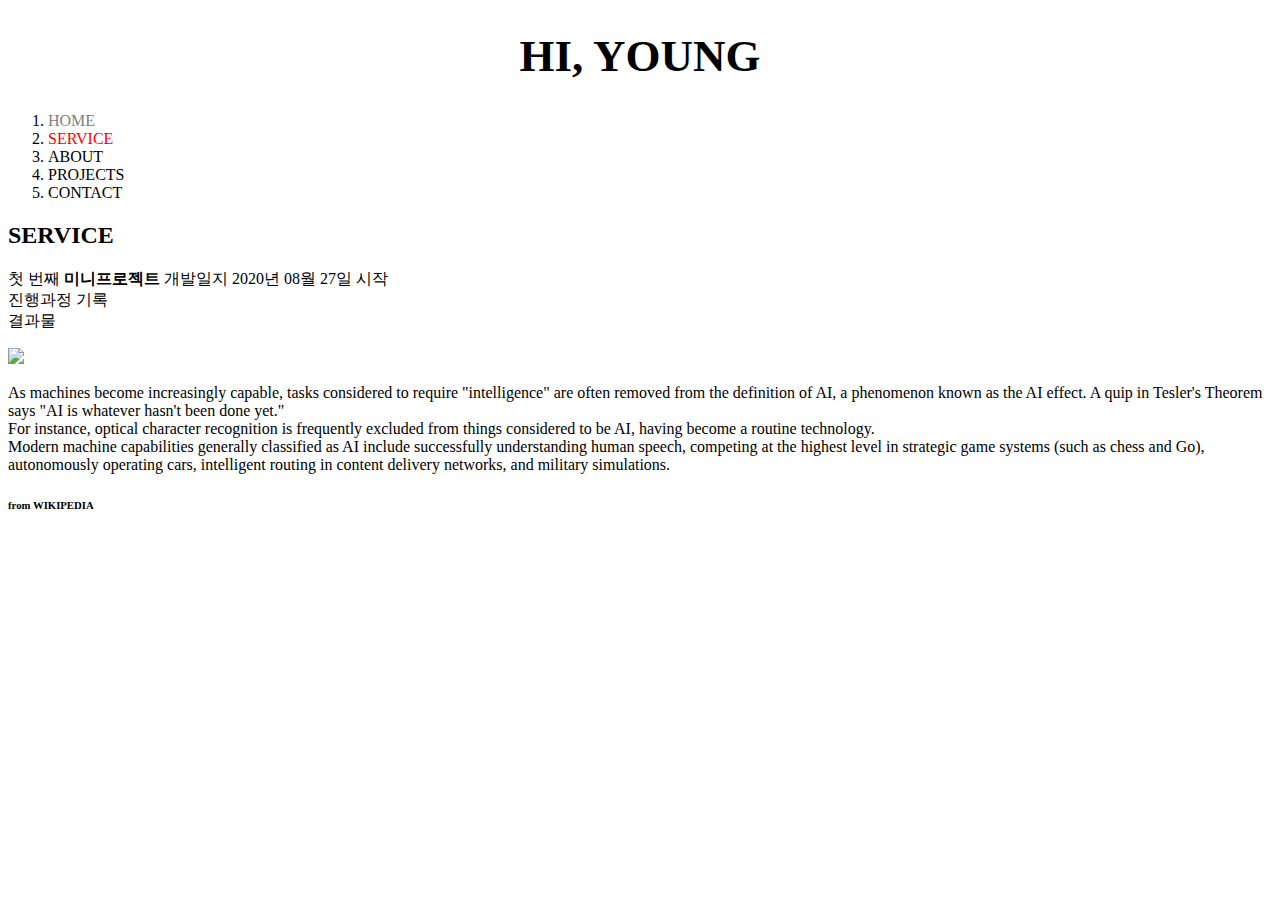
==== 2.html @ 8da422b5 "0914" ====
<!--title과 meta는 아래 body부분을 설명하는 것에 해당한다, body를 설명하는 것은 또 head라는 태그에 속해야 한다-->
<!--html의 태그들은 head 태그 또는 body 태그 중 하나에 반드시 속한다-->
<!--head 와 body 태그를 묶어두는 최상의 태그 : /html-->
<!--그리고 항상 상위에 이 문서는 html 언어로 쓰여졌음을 명시하는 doctype html이 있어줘야 한다-->

<!DOCTYPE html>
<html>
	<head>
		<title>HI, YOUNG</title>
		<meta charset="utf-8" />

		<!-- Global site tag (gtag.js) - Google Analytics -->
		<script
			async="async"
			src="https://www.googletagmanager.com/gtag/js?id=UA-177895999-1"
		></script>
		<script>
			window.dataLayer = window.dataLayer || [];
			function gtag() {
				dataLayer.push(arguments);
			}
			gtag('js', new Date());

			gtag('config', 'UA-177895999-1');
		</script>
		<style>
			a {
				color: black;
				text-decoration: none;
			}
            #active {
                color: red;
            }
            .saw {
                color: gray;
            }

			h1 {
				font-size: 45px;
				text-align: center;
			}
		</style>
	</head>

	<body>
		<h1>
			<a href="index.html">HI, YOUNG</a>
		</h1>
		<ol>
			<li>
				<a href="1.html" class="saw">HOME</a>
			</li>
			<li>
				<a href="2.html" class="saw" id="active">SERVICE</a>
			</li>
			<li>
				<a href="3.html">ABOUT</a>
			</li>
			<li>
				<a href="4.html">PROJECTS</a>
			</li>

			<li>
				<a href="5.html">CONTACT</a>
			</li>
		</ol>

		<!-- ul, ol의 자식태그 : li, li의 부모태그 : ul-->
		<!-- ol : ordered list, ul : unordered list-->

		<h2>SERVICE</h2>
		<p>
			첫 번째
			<strong>
				미니프로젝트
			</strong>
			개발일지 2020년 08월 27일 시작<br />
			진행과정 기록<br />
			결과물
		</p>

		<img src="coding.jpg" width="100%" />
		<!-- src=, width= attribute에 해당-->

		<p>
			As machines become increasingly capable, tasks considered to require "intelligence" are
			often removed from the definition of AI, a phenomenon known as the AI effect. A quip in
			Tesler's Theorem says "AI is whatever hasn't been done yet."<br />
			For instance, optical character recognition is frequently excluded from things
			considered to be AI, having become a routine technology.<br />
			Modern machine capabilities generally classified as AI include successfully
			understanding human speech, competing at the highest level in strategic game systems
			(such as chess and Go), autonomously operating cars, intelligent routing in content
			delivery networks, and military simulations.
		</p>

		<h6>from WIKIPEDIA</h6>

		<div id="disqus_thread"></div>
		<script>
			/**
			 *  RECOMMENDED CONFIGURATION VARIABLES: EDIT AND UNCOMMENT THE SECTION BELOW TO INSERT DYNAMIC VALUES FROM YOUR PLATFORM OR CMS.
			 *  LEARN WHY DEFINING THESE VARIABLES IS IMPORTANT: https://disqus.com/admin/universalcode/#configuration-variables*/
			/*
    var disqus_config = function () {
    this.page.url = PAGE_URL;  // Replace PAGE_URL with your page's canonical URL variable
    this.page.identifier = PAGE_IDENTIFIER; // Replace PAGE_IDENTIFIER with your page's unique identifier variable
    };
    */
			(function () {
				// DON'T EDIT BELOW THIS LINE
				var d = document,
					s = d.createElement('script');
				s.src = 'https://hiyoung-1.disqus.com/embed.js';
				s.setAttribute('data-timestamp', +new Date());
				(d.head || d.body).appendChild(s);
			})();
		</script>
		<noscript
			>Please enable JavaScript to view the
			<a href="https://disqus.com/?ref_noscript">comments powered by Disqus.</a>
		</noscript>
	</body>
</html>
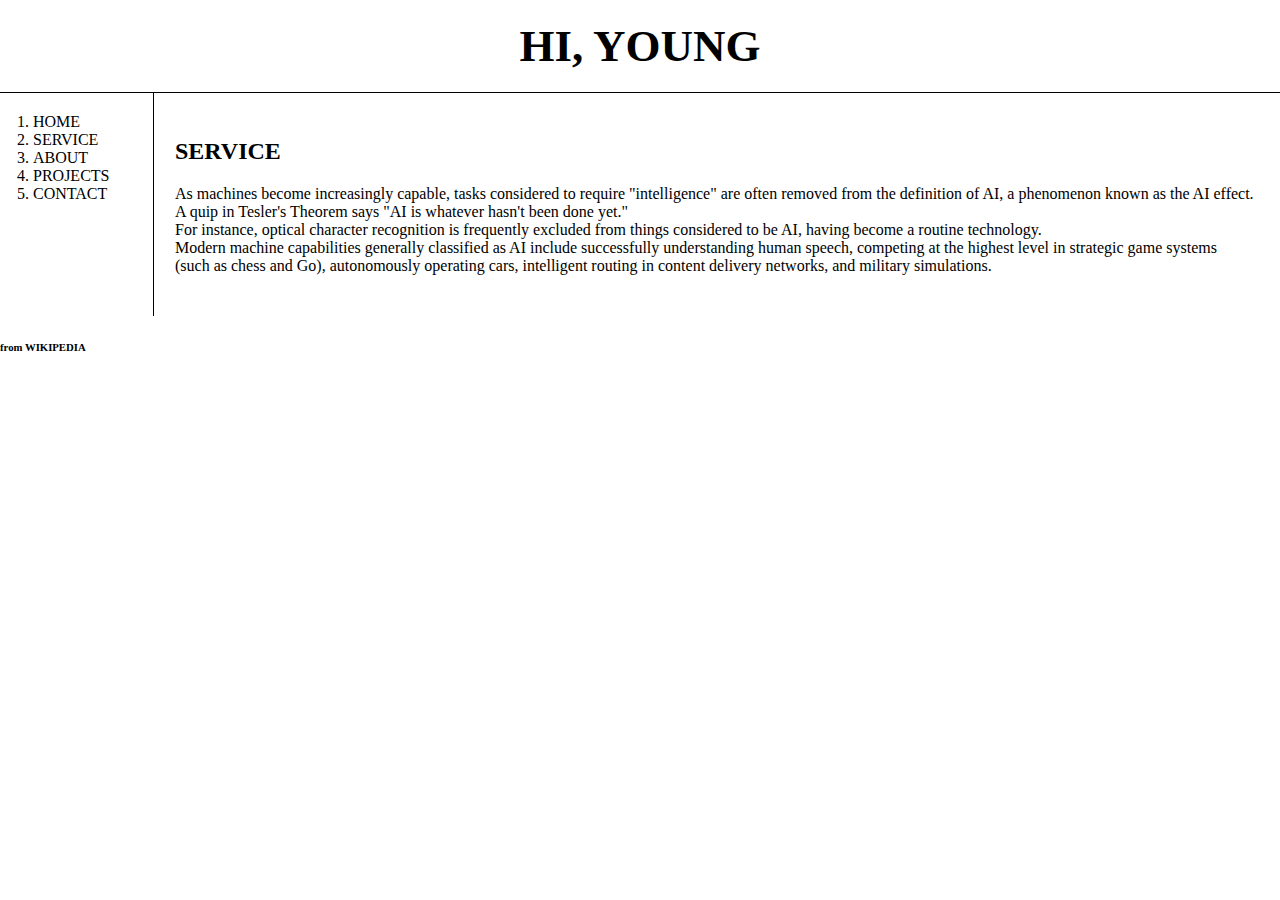
==== commit e8adcf49: "0915" ====
--- a/2.html
+++ b/2.html
@@ -3,122 +3,112 @@
 <!--head 와 body 태그를 묶어두는 최상의 태그 : /html-->
 <!--그리고 항상 상위에 이 문서는 html 언어로 쓰여졌음을 명시하는 doctype html이 있어줘야 한다-->
 
-<!DOCTYPE html>
+<!doctype html>
 <html>
-	<head>
-		<title>HI, YOUNG</title>
-		<meta charset="utf-8" />
+    <head>
+        <title>HI, YOUNG</title>
+        <meta charset="utf-8"/>
+        <link rel="stylesheet" href="style.css">
 
-		<!-- Global site tag (gtag.js) - Google Analytics -->
-		<script
-			async="async"
-			src="https://www.googletagmanager.com/gtag/js?id=UA-177895999-1"
-		></script>
-		<script>
-			window.dataLayer = window.dataLayer || [];
-			function gtag() {
-				dataLayer.push(arguments);
-			}
-			gtag('js', new Date());
+            <!-- Global site tag (gtag.js) - Google Analytics -->
+            <script
+                async="async"
+                src="https://www.googletagmanager.com/gtag/js?id=UA-177895999-1"></script>
+            <script>
+                window.dataLayer = window.dataLayer || [];
+                function gtag() {
+                    dataLayer.push(arguments);
+                }
+                gtag('js', new Date());
+                gtag('config', 'UA-177895999-1');
+            </script>
+        </head>
 
-			gtag('config', 'UA-177895999-1');
-		</script>
-		<style>
-			a {
-				color: black;
-				text-decoration: none;
-			}
-            #active {
-                color: red;
-            }
-            .saw {
-                color: gray;
-            }
+        <body>
+            <h1>
+                <a href="index.html">HI, YOUNG</a>
+            </h1>
+            <div id="grid">
+                <ol>
+                    <li>
+                        <a href="1.html">HOME</a>
+                    </li>
+                    <li>
+                        <a href="2.html">SERVICE</a>
+                    </li>
+                    <li>
+                        <a href="3.html">ABOUT</a>
+                    </li>
+                    <li>
+                        <a href="4.html">PROJECTS</a>
+                    </li>
+                    <li>
+                        <a href="5.html">CONTACT</a>
+                    </li>
+                </ol>
+                <!-- ul, ol의 자식태그 : li, li의 부모태그 : ul-->
+                <!-- ol : ordered list, ul : unordered list-->
+                <div id="article">
+                    <h2>SERVICE</h2>
+                    <p>
+                        As machines become increasingly capable, tasks considered to require
+                        "intelligence" are often removed from the definition of AI, a phenomenon known
+                        as the AI effect. A quip in Tesler's Theorem says "AI is whatever hasn't been
+                        done yet."<br/>
+                        For instance, optical character recognition is frequently excluded from things
+                        considered to be AI, having become a routine technology.<br/>
+                        Modern machine capabilities generally classified as AI include successfully
+                        understanding human speech, competing at the highest level in strategic game
+                        systems (such as chess and Go), autonomously operating cars, intelligent routing
+                        in content delivery networks, and military simulations.
+                    </p>
+                </div>
+            </div>
+            <h6>from WIKIPEDIA</h6>
 
-			h1 {
-				font-size: 45px;
-				text-align: center;
-			}
-		</style>
-	</head>
+            <!--댓글 추가-->
+            <div id="disqus_thread"></div>
+            <script>
 
-	<body>
-		<h1>
-			<a href="index.html">HI, YOUNG</a>
-		</h1>
-		<ol>
-			<li>
-				<a href="1.html" class="saw">HOME</a>
-			</li>
-			<li>
-				<a href="2.html" class="saw" id="active">SERVICE</a>
-			</li>
-			<li>
-				<a href="3.html">ABOUT</a>
-			</li>
-			<li>
-				<a href="4.html">PROJECTS</a>
-			</li>
+                /**
+			*  RECOMMENDED CONFIGURATION VARIABLES: EDIT AND UNCOMMENT THE SECTION BELOW TO INSERT DYNAMIC VALUES FROM YOUR PLATFORM OR CMS.
+			*  LEARN WHY DEFINING THESE VARIABLES IS IMPORTANT: https://disqus.com/admin/universalcode/#configuration-variables*/
+                /*
+			var disqus_config = function () {
+			this.page.url = PAGE_URL;  // Replace PAGE_URL with your page's canonical URL variable
+			this.page.identifier = PAGE_IDENTIFIER; // Replace PAGE_IDENTIFIER with your page's unique identifier variable
+			};
+			*/
+                (function () { // DON'T EDIT BELOW THIS LINE
+                    var d = document,
+                        s = d.createElement('script');
+                    s.src = 'https://hiyoung-1.disqus.com/embed.js';
+                    s.setAttribute('data-timestamp', + new Date());
+                    (d.head || d.body).appendChild(s);
+                })();
+            </script>
+            <noscript>Please enable JavaScript to view the
+                <a href="https://disqus.com/?ref_noscript">comments powered by Disqus.</a>
+            </noscript>
 
-			<li>
-				<a href="5.html">CONTACT</a>
-			</li>
-		</ol>
+            <!--채팅 기능 추가-->
+            <!--Start of Tawk.to Script-->
+            <script type="text/javascript">
+                var Tawk_API = Tawk_API || {},
+                    Tawk_LoadStart = new Date();
+                (function () {
+                    var s1 = document.createElement("script"),
+                        s0 = document.getElementsByTagName("script")[0];
+                    s1.async = true;
+                    s1.src = 'https://embed.tawk.to/5f47e42f1e7ade5df4447d1f/default';
+                    s1.charset = 'UTF-8';
+                    s1.setAttribute('crossorigin', '*');
+                    s0
+                        .parentNode
+                        .insertBefore(s1, s0);
+                })();
+            </script>
+            <!--End of Tawk.to Script-->
 
-		<!-- ul, ol의 자식태그 : li, li의 부모태그 : ul-->
-		<!-- ol : ordered list, ul : unordered list-->
-
-		<h2>SERVICE</h2>
-		<p>
-			첫 번째
-			<strong>
-				미니프로젝트
-			</strong>
-			개발일지 2020년 08월 27일 시작<br />
-			진행과정 기록<br />
-			결과물
-		</p>
-
-		<img src="coding.jpg" width="100%" />
-		<!-- src=, width= attribute에 해당-->
-
-		<p>
-			As machines become increasingly capable, tasks considered to require "intelligence" are
-			often removed from the definition of AI, a phenomenon known as the AI effect. A quip in
-			Tesler's Theorem says "AI is whatever hasn't been done yet."<br />
-			For instance, optical character recognition is frequently excluded from things
-			considered to be AI, having become a routine technology.<br />
-			Modern machine capabilities generally classified as AI include successfully
-			understanding human speech, competing at the highest level in strategic game systems
-			(such as chess and Go), autonomously operating cars, intelligent routing in content
-			delivery networks, and military simulations.
-		</p>
-
-		<h6>from WIKIPEDIA</h6>
-
-		<div id="disqus_thread"></div>
-		<script>
-			/**
-			 *  RECOMMENDED CONFIGURATION VARIABLES: EDIT AND UNCOMMENT THE SECTION BELOW TO INSERT DYNAMIC VALUES FROM YOUR PLATFORM OR CMS.
-			 *  LEARN WHY DEFINING THESE VARIABLES IS IMPORTANT: https://disqus.com/admin/universalcode/#configuration-variables*/
-			/*
-    var disqus_config = function () {
-    this.page.url = PAGE_URL;  // Replace PAGE_URL with your page's canonical URL variable
-    this.page.identifier = PAGE_IDENTIFIER; // Replace PAGE_IDENTIFIER with your page's unique identifier variable
-    };
-    */
-			(function () {
-				// DON'T EDIT BELOW THIS LINE
-				var d = document,
-					s = d.createElement('script');
-				s.src = 'https://hiyoung-1.disqus.com/embed.js';
-				s.setAttribute('data-timestamp', +new Date());
-				(d.head || d.body).appendChild(s);
-			})();
-		</script>
-		<noscript
-			>Please enable JavaScript to view the
-			<a href="https://disqus.com/?ref_noscript">comments powered by Disqus.</a>
-		</noscript>
-	</body>
-</html>+        </body>
+    </html>--- a/style.css
+++ b/style.css
@@ -0,0 +1,42 @@
+body {
+    margin: 0;
+}
+a {
+    color: black;
+    text-decoration: none;
+}
+
+h1 {
+    font-size: 45px;
+    text-align: center;
+    border-bottom: 1.5px solid black;
+    margin: 0;
+    padding: 20px;
+}
+ol {
+    border-right: 1.5px solid black;
+    width: 100px;
+    margin: 0;
+    padding: 20px;
+}
+#grid {
+    display: grid;
+    grid-template-columns: 150px 1fr;
+}
+#grid ol {
+    padding-left: 33px;
+}
+#grid #article {
+    padding: 25px;
+}
+@media(max-width:800px) {
+    #grid {
+        display: block;
+    }
+    ol {
+        border-right: none;
+    }
+    h1 {
+        border-bottom: none;
+    }
+}
